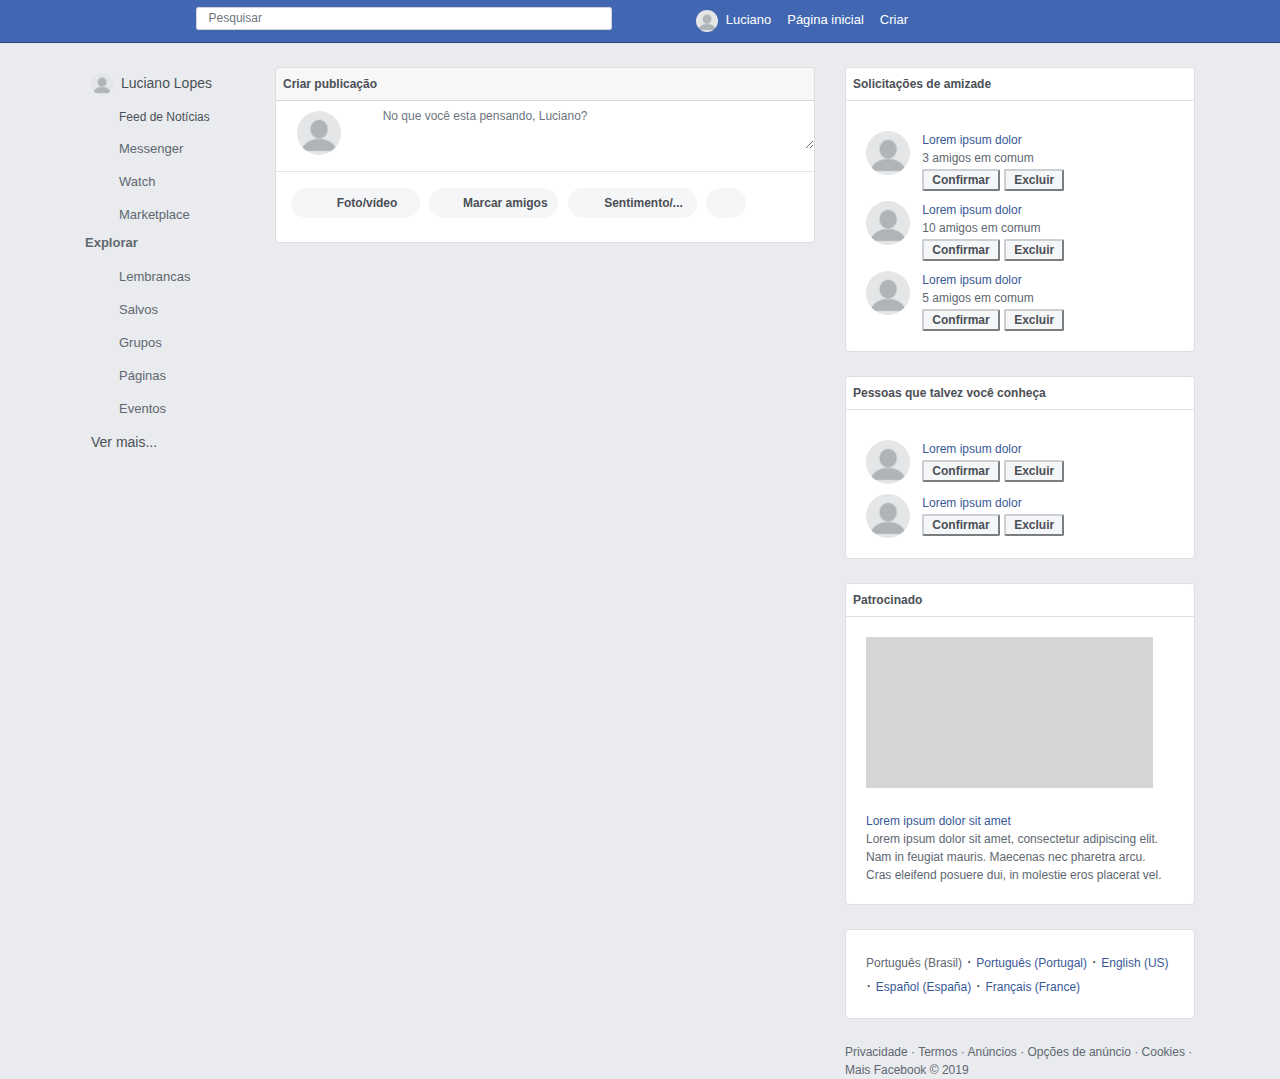
==== index.html @ e91db656 "solicitacao de amizade, submenus no topo, publicidade, correcos no css" ====
<html>
    <head>
        <title>Facebook</title>
        <link rel="stylesheet" href="https://stackpath.bootstrapcdn.com/bootstrap/4.3.1/css/bootstrap.min.css" integrity="sha384-ggOyR0iXCbMQv3Xipma34MD+dH/1fQ784/j6cY/iJTQUOhcWr7x9JvoRxT2MZw1T" crossorigin="anonymous">
        <link rel="stylesheet" href="style.css"/>

    </head>
    <body>


        <nav class="navbar navbar-expand-lg navbar-light fc-navbar">
                <a class="navbar-brand" href="#">
                    <div class="fc-icon-navbar fc-icon-logo-facebook"></div>  
                </a>
                <button class="navbar-toggler" type="button" data-toggle="collapse" data-target="#navbarSupportedContent" aria-controls="navbarSupportedContent" aria-expanded="false" aria-label="Toggle navigation">
                    <span class="navbar-toggler-icon"></span>
                </button>
                
                <div class="collapse navbar-collapse" id="navbarSupportedContent">
                    <div class="input-group fc-input-group-navbar mb-3">
                        <input type="text" class="form-control fc-search-top" placeholder="Pesquisar" aria-label="Pesquisar" aria-describedby="button-addon2">
                    </div>               
                    <ul class="navbar-nav mr-auto">
                        <li class="nav-item">
                            <a class="nav-link fc-nav-link" href="#">
                                <img src="images/profile-default.png" class="rounded-circle" style="width: 22px; margin-right: 4px"/>
                                Luciano
                            </a>
                        </li>
                        <li class="nav-item">
                            <a class="nav-link fc-nav-link" href="#">Página inicial</a>
                        </li>
                        <li class="nav-item">
                            <a class="nav-link fc-nav-link" href="#">Criar</a>
                        </li>
                        <li class="nav-item dropdown">
                            <a class="nav-link" href="#" id="navbarDropdown" role="button" data-toggle="dropdown" aria-haspopup="true" aria-expanded="false">
                                <div class="fc-icon-navbar fc-icon-notificao-amizade"></div>  
                            </a>
                            <div class="dropdown-menu fc-dropdown" aria-labelledby="navbarDropdown">
                                <div class="row">
                                    <div class="col-md-6">
                                        <span class="title">Solicitações de amizade</span>
                                    </div>
                                    <div class="col-md-6">
                                        <a href="#">Encontrar amigos</a>
                                        <a href="#">Configurações</a>
                                    </div>
                                </div>
                                <div class="dropdown-divider"></div>
                                <div class="row">
                                    <div class="col-md-2" style="text-align: right">
                                        <img src="images/profile-default.png" class="rounded-circle" style="width: 44px; margin-left: 10px"/>
                                    </div>
                                    <div class="col-md-10">
                                        <a href="#">Lorem ipsum dolor</a><br/>
                                        <button class="fc-btn fc-btn-primary">Confirmar</button>
                                        <button class="fc-btn fc-btn-default">Excluir</button>
                                    </div>
                                </div>
                                <div class="dropdown-divider"></div>
                                <div class="row">
                                    <div class="col-md-2" style="text-align: right">
                                        <img src="images/profile-default.png" class="rounded-circle" style="width: 44px; margin-left: 10px"/>
                                    </div>
                                    <div class="col-md-10">
                                        <a href="#">Lorem ipsum dolor</a><br/>
                                        <button class="fc-btn fc-btn-primary">Confirmar</button>
                                        <button class="fc-btn fc-btn-default">Excluir</button>
                                    </div>
                                </div>     
                                <div class="dropdown-divider"></div>
                                <div class="row">
                                    <div class="col-md-2" style="text-align: right">
                                        <img src="images/profile-default.png" class="rounded-circle" style="width: 44px; margin-left: 10px"/>
                                    </div>
                                    <div class="col-md-10">
                                        <a href="#">Lorem ipsum dolor</a><br/>
                                        <button class="fc-btn fc-btn-primary">Confirmar</button>
                                        <button class="fc-btn fc-btn-default">Excluir</button>
                                    </div>
                                </div>
                                <div class="dropdown-divider"></div>
                                <div style="text-align: center">
                                    <a href="#">Ver tudo</a>
                                </div>                                                              
                            </div>
                        </li>    
                        <li class="nav-item dropdown">
                            <a class="nav-link" href="#" id="navbarDropdown" role="button" data-toggle="dropdown" aria-haspopup="true" aria-expanded="false">
                                <div class="fc-icon-navbar fc-icon-notificao-messenger"></div>  
                            </a>
                        </li>
                        <li class="nav-item dropdown">
                            <a class="nav-link" href="#" id="navbarDropdown" role="button" data-toggle="dropdown" aria-haspopup="true" aria-expanded="false">
                                <div class="fc-icon-navbar fc-icon-notificao-notificacoes"></div>  
                            </a>
                        </li>      
                        <li class="nav-item dropdown">
                            <a class="nav-link" href="#" id="navbarDropdown" role="button" data-toggle="dropdown" aria-haspopup="true" aria-expanded="false">
                                <div class="fc-icon-navbar fc-icon-notificao-ajuda"></div>  
                            </a>
                            <div class="dropdown-menu fc-dropdown-secondary" aria-labelledby="navbarDropdown">  
                                <span class="title" style="margin-left: 10px"><b>Ajuda Rápida</b></span>
                                <input class="fc-form-control" placeholder="Como podemos ajudar?"/> 
                                                           
                                <a class="dropdown-item" href="#">Página inicial</a>
                                <a class="dropdown-item" href="#">Linha do tempo</a>
                                <a class="dropdown-item" href="#">Bate-papo e mensagens</a>
                                <a class="dropdown-item" href="#">Segurança da conta</a>
                                <a class="dropdown-item" href="#">Privacidade</a>
                                <div class="dropdown-divider"></div>
                                <a class="dropdown-item" href="#">
                                    <div class="fc-icon-dropdown fc-icon-verificacao-privacidade"><label class="fc-label-item">Verificação de Privacidade</label></div>                                   
                                </a>
                                <div class="dropdown-divider"></div>
                                <a class="dropdown-item" href="#">
                                    <div class="fc-icon-dropdown fc-icon-privacidade"><label class="fc-label-item">Atalhos de Privacidade</label></div>                                   
                                </a>
                                <div class="dropdown-divider"></div>
                                <a class="dropdown-item" href="#">
                                    <label class="fc-label-item">Novas mensagens de suporte</label>                              
                                </a>                                
                                <div class="dropdown-divider"></div>
                                <a class="dropdown-item" href="#">
                                    <label class="fc-label-item">Relatar um problema</label>                               
                                </a>
                            </div>                            
                        </li> 
                        <li class="nav-item dropdown">
                            <a class="nav-link" href="#" id="navbarDropdown" role="button" data-toggle="dropdown" aria-haspopup="true" aria-expanded="false">
                                <div class="fc-icon-navbar fc-icon-notificao-mais"></div>  
                            </a>
                            <div class="dropdown-menu fc-dropdown-secondary" aria-labelledby="navbarDropdown">                               
                                <a class="dropdown-item fc-dropdown-item" href="#">Gerenciar Páginas</a>
                                <div class="dropdown-divider"></div>
                                <a class="dropdown-item fc-dropdown-item" href="#">Seus grupos</a>
                                <div class="dropdown-divider"></div>
                                <a class="dropdown-item fc-dropdown-item" href="#">Gerenciar anúncios</a>
                                <div class="dropdown-divider"></div>
                                <a class="dropdown-item fc-dropdown-item" href="#">Registro de Atividades</a>
                                <a class="dropdown-item fc-dropdown-item" href="#">Preferências do Feed de Notí...</a>
                                <a class="dropdown-item fc-dropdown-item" href="#">Configurações</a>
                                <a class="dropdown-item fc-dropdown-item" href="#">Sair</a>
                            </div>
                        </li>                                                                                            
                    </ul>
                </div>
        </nav>

        <div class="container">
            <div class="row">
                <div class="col-md-2">
                    <br/>
                    <div class="list-group">
                        <a href="#" class="list-group-item fc-list-group-item list-group-item-action">
                            <img src="images/profile-default.png" class="rounded-circle" style="width: 22px; margin-right: 4px"/>
                            Luciano Lopes
                        </a>
                        <a href="#" class="list-group-item fc-list-group-item list-group-item-action">
                            <div class="fc-icon fc-icon-feeds"><label style="width: 110px; font-size: 12px; margin-left: 28px;">Feed de Notícias</label></div>  
                        </a>
                        <a href="#" class="list-group-item fc-list-group-item list-group-item-action">
                            <div class="fc-icon fc-icon-messenger"><span>Messenger</span></div>                           
                        </a>
                        <a href="#" class="list-group-item fc-list-group-item list-group-item-action">
                            <div class="fc-icon fc-icon-watch"><span>Watch</span></div>                            
                        </a>
                        <a href="#" class="list-group-item fc-list-group-item list-group-item-action">
                            <div class="fc-icon fc-icon-marketplace"><span>Marketplace</span></div>  
                        </a>
                    </div>  
                    <label class="fc-label">Explorar</label>
                    <div class="list-group">
                        <a href="#" class="list-group-item fc-list-group-item list-group-item-action">
                            <div class="fc-icon fc-icon-lembrancas"><span>Lembrancas</span></div>  
                        </a>
                        <a href="#" class="list-group-item fc-list-group-item list-group-item-action">
                            <div class="fc-icon fc-icon-salvos"><span>Salvos</span></div>  
                        </a>
                        <a href="#" class="list-group-item fc-list-group-item list-group-item-action">
                            <div class="fc-icon fc-icon-grupos"><span>Grupos</span></div>  
                        </a>
                        <a href="#" class="list-group-item fc-list-group-item list-group-item-action">
                            <div class="fc-icon fc-icon-paginas"><span>Páginas</span></div>  
                        </a>
                        <a href="#" class="list-group-item fc-list-group-item list-group-item-action">
                            <div class="fc-icon fc-icon-eventos"><span>Eventos</span></div>  
                        </a>
                        <a href="#" class="list-group-item fc-list-group-item list-group-item-action">Ver mais...</a>
                    </div>                    
                </div>
                <div class="col-md-6">
                    <br/>
                    <div class="card">
                        <div class="card-header fc-card-header">
                            Criar publicação
                        </div>
                        <div class="row">
                            <div class="col-md-2" style="text-align: right">
                                <img src="images/profile-default.png" class="rounded-circle" style="width: 44px; margin-top: 10px;"/>
                            </div>
                            <div class="col-md-10">
                                <textarea class="form-control" placeholder="No que você esta pensando, Luciano?"></textarea>
                            </div>
                        </div>
                        <hr/>

                        <div class="row" style="margin-left: 0px;">
                            <div class="col-md-3">
                                <button class="fc-btn fc-btn-rounded">
                                    <div class="fc-icon fc-icon-foto-video">
                                        <label>Foto/vídeo</label>
                                    </div>                                    
                                </button>
                            </div>
                            <div class="col-md-3">
                                <button class="fc-btn fc-btn-rounded">
                                    <div class="fc-icon fc-icon-marcar-amigos">
                                        <label>Marcar amigos</label>
                                    </div>                                    
                                </button>
                            </div>
                            <div class="col-md-3">
                                <button class="fc-btn fc-btn-rounded">
                                    <div class="fc-icon fc-icon-sentimentos">
                                        <label>Sentimento/...</label>
                                    </div>                                    
                                </button>
                            </div>   
                            <div class="col-md-2">
                                <button class="fc-btn fc-btn-rounded" style="width: 40px;">
                                    <div class="fc-icon fc-icon-mais"></div>                                   
                                </button>
                            </div> 
                        </div>
                        <br/>                                                    
                    </div>
                </div>
                <div class="col-md-4">
                    <br/>
                    <div class="card">
                        <div class="card-header fc-card-header-secondary">
                            Solicitações de amizade
                        </div>
                        <div class="card-body">
                            <div class="row">
                                <div class="col-md-2" style="text-align: right">
                                    <img src="images/profile-default.png" class="rounded-circle" style="width: 44px; margin-top: 10px"/>
                                </div>
                                <div class="col-md-10">
                                    <div style="margin-top: 10px">
                                        <a href="#">Lorem ipsum dolor</a><br/>
                                        <span>3 amigos em comum</span><br/>
                                        <button class="fc-btn fc-btn-default">Confirmar</button>
                                        <button class="fc-btn fc-btn-default">Excluir</button>
                                    </div>
                                </div>
                            </div>
                            <div class="row">
                                <div class="col-md-2" style="text-align: right">
                                    <img src="images/profile-default.png" class="rounded-circle" style="width: 44px; margin-top: 10px"/>
                                </div>
                                <div class="col-md-10">
                                    <div style="margin-top: 10px">
                                        <a href="#">Lorem ipsum dolor</a><br/>
                                        <span>10 amigos em comum</span><br/>
                                        <button class="fc-btn fc-btn-default">Confirmar</button>
                                        <button class="fc-btn fc-btn-default">Excluir</button>
                                    </div>
                                </div>
                            </div>     
                            <div class="row">
                                <div class="col-md-2" style="text-align: right">
                                    <img src="images/profile-default.png" class="rounded-circle" style="width: 44px; margin-top: 10px"/>
                                </div>
                                <div class="col-md-10">
                                    <div style="margin-top: 10px">
                                        <a href="#">Lorem ipsum dolor</a><br/>
                                        <span>5 amigos em comum</span><br/>
                                        <button class="fc-btn fc-btn-default">Confirmar</button>
                                        <button class="fc-btn fc-btn-default">Excluir</button>
                                    </div>
                                </div>
                            </div>                       
                        </div>
                    </div>
                    <br/>
                    <div class="card">
                        <div class="card-header fc-card-header-secondary">
                            Pessoas que talvez você conheça
                        </div>
                        <div class="card-body">
                            <div class="row">
                                <div class="col-md-2" style="text-align: right">
                                    <img src="images/profile-default.png" class="rounded-circle" style="width: 44px; margin-top: 10px"/>
                                </div>
                                <div class="col-md-10">
                                    <div style="margin-top: 10px">
                                        <a href="#">Lorem ipsum dolor</a><br/>
                                        <button class="fc-btn fc-btn-default">Confirmar</button>
                                        <button class="fc-btn fc-btn-default">Excluir</button>
                                    </div>
                                </div>
                            </div>
                            <div class="row">
                                <div class="col-md-2" style="text-align: right">
                                    <img src="images/profile-default.png" class="rounded-circle" style="width: 44px; margin-top: 10px"/>
                                </div>
                                <div class="col-md-10">
                                    <div style="margin-top: 10px">
                                        <a href="#">Lorem ipsum dolor</a><br/>
                                        <button class="fc-btn fc-btn-default">Confirmar</button>
                                        <button class="fc-btn fc-btn-default">Excluir</button>
                                    </div>
                                </div>
                            </div>                            
                        </div>
                    </div>
                    <br/>
                    <div class="card">
                        <div class="card-header fc-card-header-secondary">
                            Patrocinado
                        </div>
                        <div class="card-body">
                            <img src="images/banner-default.png"/>
                            <br/><br/>
                            <a href="#">Lorem ipsum dolor sit amet</a><br/>
                            <span>
                                Lorem ipsum dolor sit amet, consectetur adipiscing elit. Nam in feugiat mauris. Maecenas nec pharetra arcu. Cras eleifend posuere dui, in molestie eros placerat vel.
                            </span>
                        </div>
                    </div>

                    <br/>
                    <div class="card">
                        <div class="card-body">
                            <span>Português (Brasil)</span> · <a href="#">Português (Portugal)</a> · <a href="#">English (US)</a> · 
                            <a href="#">Español (España)</a> · <a href="#">Français (France)</a>
                        </div>
                    </div>
                    <br/>

                    <span>
                        Privacidade · Termos · Anúncios · Opções de anúncio · Cookies · 
                        Mais
                        Facebook © 2019
                    </span>


                </div>
            </div>
        </div>


    </body>

    <script src="https://code.jquery.com/jquery-3.3.1.slim.min.js" integrity="sha384-q8i/X+965DzO0rT7abK41JStQIAqVgRVzpbzo5smXKp4YfRvH+8abtTE1Pi6jizo" crossorigin="anonymous"></script>
    <script src="https://cdnjs.cloudflare.com/ajax/libs/popper.js/1.14.7/umd/popper.min.js" integrity="sha384-UO2eT0CpHqdSJQ6hJty5KVphtPhzWj9WO1clHTMGa3JDZwrnQq4sF86dIHNDz0W1" crossorigin="anonymous"></script>
    <script src="https://stackpath.bootstrapcdn.com/bootstrap/4.3.1/js/bootstrap.min.js" integrity="sha384-JjSmVgyd0p3pXB1rRibZUAYoIIy6OrQ6VrjIEaFf/nJGzIxFDsf4x0xIM+B07jRM" crossorigin="anonymous"></script>

</html>
---- style.css ----
.fc-navbar{
    background-color: #4267b2;
    border-bottom: 1px solid #29487d;
    color: #fff;
    padding-left: 12%;
    padding-right: 14%;
    height: 43px;
}

body{
    background-color: #e9ebee;
    color: #1d2129;
}

.fc-list-group-item{
    background-color: #e9ebee;
    border: none;
    font-size: 14px;
    padding: 6px;
}

.fc-label{
    color: #616770;
    display: block;
    white-space: nowrap;
    width: 0;
    font-weight: bold;
    font-size: 13px;
}

.fc-search-top{
    height: 23px;
    border-radius: 2px;
}

.fc-search-btn{
    height: 23px;
}

.fc-nav-link{
    font-size: 13px;
    color: white !important;
}

.fc-input-group-navbar{
    margin-top: 10px;
    width: 46%;
}

.fc-icon {
    height:22px;
    width:22px;
    background-image:url('icons.png');
}

.fc-icon-messenger {
    background-position: 37px -367px;
}

.fc-icon-feeds {
    background-position: 142px -496px;
}

.fc-icon-watch {
    background-position: 142px -559px;
}

.fc-icon-marketplace {
    background-position: 316px -474px;
}

.fc-icon-lembrancas {
    background-position: 218px -496px;
}

.fc-icon-salvos {
    background-position: 316px -391px;
}

.fc-icon-grupos {
    background-position: 80px -367px;
}

.fc-icon-paginas {
    background-position: 400px -391px;
}

.fc-icon-eventos {
    background-position: 337px -412px;
}

.fc-icon-navbar {
    height:22px;
    width:26px;
    background-image:url('icons.png');
    opacity: 0.6;
}

.fc-icon-dropdown {
    height: 18px;
    width: 18px;
    background-image: url(icons.png);
    opacity: 0.6;
}

.fc-icon-logo-facebook {
    background-position: 257px -220px;
    opacity: 1;
}

.fc-icon-notificao-amizade {
    background-position: 141px -193px;;
}

.fc-icon-notificao-amizade:active {
    background-position: 116px -193px;
    opacity: 1.0;
}

.fc-icon-notificao-messenger {
    background-position: 115px -320px;
}

.fc-icon-notificao-messenger:active {
    background-position: 139px -320px;
    opacity: 1.0;
}

.fc-icon-notificao-notificacoes {
    background-position: 139px -296px;
}

.fc-icon-notificao-notificacoes:active {
    background-position: 321px -269px;
    opacity: 1.0;
}

.fc-icon-notificao-ajuda {
    background-position: 66px -320px;
}

.fc-icon-notificao-ajuda:active {
    background-position: 92px -320px;
    opacity: 1.0;
}

.fc-icon-notificao-mais {
    background-position: 94px -296px
}

.fc-icon-notificao-mais:active {
    background-position: 117px -296px;
    opacity: 1.0;
}

.fc-icon-verificacao-privacidade {
    background-position: 39px -716px;
}

.fc-icon-privacidade {
    background-position: 1px -734px;
}

.fc-icon-foto-video {
    background-position: 142px -517px;
}

.fc-icon-marcar-amigos {
    background-position: 57px -454px;
}

.fc-icon-sentimentos {
    background-position: 120px -454px;
}

.fc-icon-mais{
    background-position: 36px -601px;
}

.fc-icon span{
    margin-left: 28px;
    font-size: 13px;
}

.fc-dropdown{
    right: 0;
    left: auto;
    padding-left: 1px;
    padding-right: 1px;
    min-width: 450px;
}

.fc-dropdown-secondary{
    right: 0;
    left: auto;
    padding-left: 1px;
    padding-right: 1px;
    min-width: 240px;
}

.fc-dropdown .title{
    font-size: 12px;
    margin-left: 5px;
    font-weight: bold;
}

.fc-dropdown a{
    font-size: 12px;
    text-align: right;
}

.card-header:first-child {
    border-radius: calc(.25rem - 1px) calc(.25rem - 1px) 0 0;
}

.fc-card-header {
    padding: 7px;
    font-size: 12px;
    font-weight: bold;
    color: #4b4f56;
}

.fc-card-header-secondary {
    padding: 7px;
    font-size: 12px;
    font-weight: bold;
    color: #4b4f56;
    background-color: #fff;
}

textarea{
    border: none !important;
}

.fc-btn{
    border-radius: 2px;
    font-size: 12px;
    -webkit-font-smoothing: antialiased;
    font-weight: bold;
    padding: 0 8px;
}

.fc-btn-default{
    background-color: #f5f6f7;
    border-color: #ccd0d5;
    color: #4b4f56;
}

.fc-btn-rounded{
    background-color: #f5f6f7;
    border: none;
    color: #4b4f56;
    border-radius: 20px;
    width: 129px;
    height: 30px;
}

.fc-icon label{
    margin-left: 18px;
    margin-top: 2px;
    width: 100px;
}

.fc-btn-primary{
    background-color: #4267b2;
    border-color: #29487d;
    color: #fff;
}

a {
    color: #385898;
    cursor: pointer;
    text-decoration: none;
    font-size: 12px;
}

span{
    color: #606770;
    font-size: 12px;
}

.mr-auto {
    margin-right: auto!important;
    position: absolute;
    right: 154px;
}

.fc-dropdown-item:hover{
    background-color: #4267b2;
    color: #fff;
}

.fc-form-control{
    width: 90%;
    background-color: #fff;
    border: 1px solid #ced4da;
    margin: 10px;
    font-size: 12px;
}

.form-control{
    font-size: 12px;
}

.fc-label-item{
    color: #212529;
    font-size: 12px;
    margin-left: 28px;
    margin-top: 3px;
}
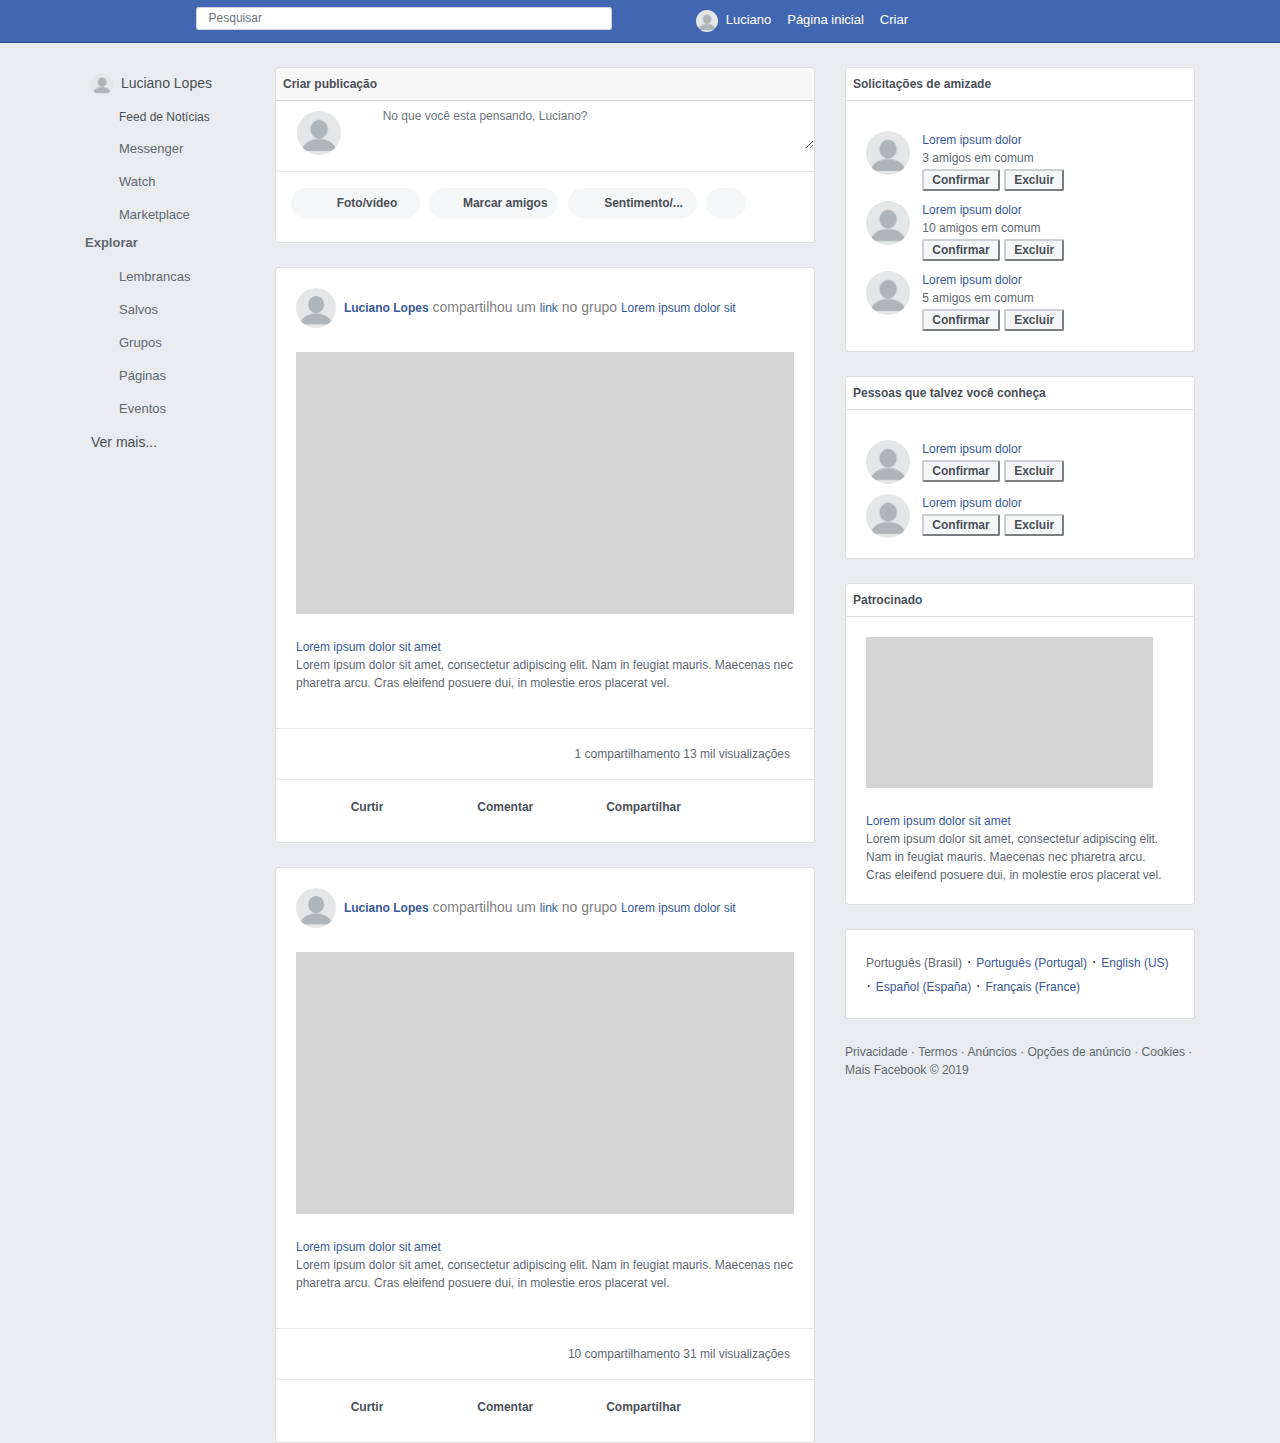
==== commit 1ebe7a2a: "ajustes feeds" ====
--- a/index.html
+++ b/index.html
@@ -192,50 +192,166 @@
                 </div>
                 <div class="col-md-6">
                     <br/>
-                    <div class="card">
-                        <div class="card-header fc-card-header">
-                            Criar publicação
-                        </div>
-                        <div class="row">
-                            <div class="col-md-2" style="text-align: right">
-                                <img src="images/profile-default.png" class="rounded-circle" style="width: 44px; margin-top: 10px;"/>
-                            </div>
-                            <div class="col-md-10">
-                                <textarea class="form-control" placeholder="No que você esta pensando, Luciano?"></textarea>
-                            </div>
-                        </div>
-                        <hr/>
-
-                        <div class="row" style="margin-left: 0px;">
-                            <div class="col-md-3">
-                                <button class="fc-btn fc-btn-rounded">
-                                    <div class="fc-icon fc-icon-foto-video">
-                                        <label>Foto/vídeo</label>
-                                    </div>                                    
-                                </button>
-                            </div>
-                            <div class="col-md-3">
-                                <button class="fc-btn fc-btn-rounded">
-                                    <div class="fc-icon fc-icon-marcar-amigos">
-                                        <label>Marcar amigos</label>
-                                    </div>                                    
-                                </button>
-                            </div>
-                            <div class="col-md-3">
-                                <button class="fc-btn fc-btn-rounded">
-                                    <div class="fc-icon fc-icon-sentimentos">
-                                        <label>Sentimento/...</label>
-                                    </div>                                    
-                                </button>
-                            </div>   
-                            <div class="col-md-2">
-                                <button class="fc-btn fc-btn-rounded" style="width: 40px;">
-                                    <div class="fc-icon fc-icon-mais"></div>                                   
-                                </button>
+                    <div class="row">
+                        <div class="col-md-12">
+                                <div class="card">
+                                        <div class="card-header fc-card-header">
+                                            Criar publicação
+                                        </div>
+                                        <div class="row">
+                                            <div class="col-md-2" style="text-align: right">
+                                                <img src="images/profile-default.png" class="rounded-circle" style="width: 44px; margin-top: 10px;"/>
+                                            </div>
+                                            <div class="col-md-10">
+                                                <textarea class="form-control" placeholder="No que você esta pensando, Luciano?"></textarea>
+                                            </div>
+                                        </div>
+                                        <hr/>
+                
+                                        <div class="row" style="margin-left: 0px;">
+                                            <div class="col-md-3">
+                                                <button class="fc-btn fc-btn-rounded">
+                                                    <div class="fc-icon fc-icon-foto-video">
+                                                        <label>Foto/vídeo</label>
+                                                    </div>                                    
+                                                </button>
+                                            </div>
+                                            <div class="col-md-3">
+                                                <button class="fc-btn fc-btn-rounded">
+                                                    <div class="fc-icon fc-icon-marcar-amigos">
+                                                        <label>Marcar amigos</label>
+                                                    </div>                                    
+                                                </button>
+                                            </div>
+                                            <div class="col-md-3">
+                                                <button class="fc-btn fc-btn-rounded">
+                                                    <div class="fc-icon fc-icon-sentimentos">
+                                                        <label>Sentimento/...</label>
+                                                    </div>                                    
+                                                </button>
+                                            </div>   
+                                            <div class="col-md-2">
+                                                <button class="fc-btn fc-btn-rounded" style="width: 40px;">
+                                                    <div class="fc-icon fc-icon-mais"></div>                                   
+                                                </button>
+                                            </div> 
+                                        </div>
+                                        <br/>              
+                                    </div>
+                        </div>
+                    </div>
+                    <br/>
+                    <div class="row">
+                        <div class="col-md-12">
+                            <div class="card">
+                                <div class="card-body">
+                                    <div style="font-size: 14px; color: gray">
+                                        <img src="images/profile-default.png" class="rounded-circle" style="width: 40px; margin-right: 4px"/>
+                                        <a href="#"><b>Luciano Lopes</b></a> compartilhou um <a href="#">link</a> no grupo <a href="#">Lorem ipsum dolor sit</a>        
+                                    </div>
+                                    <br/>
+                                    <img src="images/banner-default.png" style="width: 100%;"/>
+                                    <br/><br/>
+                                    <a href="#">Lorem ipsum dolor sit amet</a><br/>
+                                    <span>
+                                        Lorem ipsum dolor sit amet, consectetur adipiscing elit. Nam in feugiat mauris. Maecenas nec pharetra arcu. Cras eleifend posuere dui, in molestie eros placerat vel.
+                                    </span>
+                                </div>
+                                <hr/>
+                                <div class="row">
+                                    <div class="col-md-12">
+                                        <div style="text-align: right">
+                                            <span style="margin-right: 24px">1 compartilhamento 13 mil visualizações</span>
+                                        </div>
+                                    </div>
+                                </div>
+                                <hr/>
+                                <div class="row" style="margin-left: 0px;">
+                                    <div class="col-md-3">
+                                        <button class="fc-btn fc-btn-white">
+                                            <div class="fc-icon">
+                                                <label>Curtir</label>
+                                            </div>                                    
+                                        </button>
+                                    </div>
+                                    <div class="col-md-3">
+                                        <button class="fc-btn fc-btn-white">
+                                            <div class="fc-icon fc-icon-comentar">
+                                                <label>Comentar</label>
+                                            </div>                                    
+                                        </button>
+                                    </div>
+                                    <div class="col-md-3">
+                                        <button class="fc-btn fc-btn-white">
+                                            <div class="fc-icon fc-icon-compartilhar">
+                                                <label>Compartilhar</label>
+                                            </div>                                    
+                                        </button>
+                                    </div>   
+                                </div>
+                                <br/>
+
+
                             </div> 
                         </div>
-                        <br/>                                                    
-                    </div>
+                    </div> 
+
+                    <br/>
+                    <div class="row">
+                        <div class="col-md-12">
+                            <div class="card">
+                                <div class="card-body">
+                                    <div style="font-size: 14px; color: gray">
+                                        <img src="images/profile-default.png" class="rounded-circle" style="width: 40px; margin-right: 4px"/>
+                                        <a href="#"><b>Luciano Lopes</b></a> compartilhou um <a href="#">link</a> no grupo <a href="#">Lorem ipsum dolor sit</a>        
+                                    </div>
+                                    <br/>
+                                    <img src="images/banner-default.png" style="width: 100%;"/>
+                                    <br/><br/>
+                                    <a href="#">Lorem ipsum dolor sit amet</a><br/>
+                                    <span>
+                                        Lorem ipsum dolor sit amet, consectetur adipiscing elit. Nam in feugiat mauris. Maecenas nec pharetra arcu. Cras eleifend posuere dui, in molestie eros placerat vel.
+                                    </span>
+                                </div>
+                                <hr/>
+                                <div class="row">
+                                    <div class="col-md-12">
+                                        <div style="text-align: right">
+                                            <span style="margin-right: 24px">10 compartilhamento 31 mil visualizações</span>
+                                        </div>
+                                    </div>
+                                </div>
+                                <hr/>
+                                <div class="row" style="margin-left: 0px;">
+                                    <div class="col-md-3">
+                                        <button class="fc-btn fc-btn-white">
+                                            <div class="fc-icon">
+                                                <label>Curtir</label>
+                                            </div>                                    
+                                        </button>
+                                    </div>
+                                    <div class="col-md-3">
+                                        <button class="fc-btn fc-btn-white">
+                                            <div class="fc-icon fc-icon-comentar">
+                                                <label>Comentar</label>
+                                            </div>                                    
+                                        </button>
+                                    </div>
+                                    <div class="col-md-3">
+                                        <button class="fc-btn fc-btn-white">
+                                            <div class="fc-icon fc-icon-compartilhar">
+                                                <label>Compartilhar</label>
+                                            </div>                                    
+                                        </button>
+                                    </div>   
+                                </div>
+                                <br/>
+
+
+                            </div> 
+                        </div>
+                    </div> 
+
                 </div>
                 <div class="col-md-4">
                     <br/>
--- a/style.css
+++ b/style.css
@@ -177,6 +177,14 @@
     background-position: 36px -601px;
 }
 
+.fc-icon-comentar {
+    background-position: 57px -642px;
+}
+
+.fc-icon-compartilhar {
+    background-position: 1px -662px;
+}
+
 .fc-icon span{
     margin-left: 28px;
     font-size: 13px;
@@ -246,6 +254,12 @@
     color: #4b4f56;
 }
 
+.fc-btn-white{
+    background-color: #fff;
+    border: none;
+    color: #4b4f56;
+}
+
 .fc-btn-rounded{
     background-color: #f5f6f7;
     border: none;
